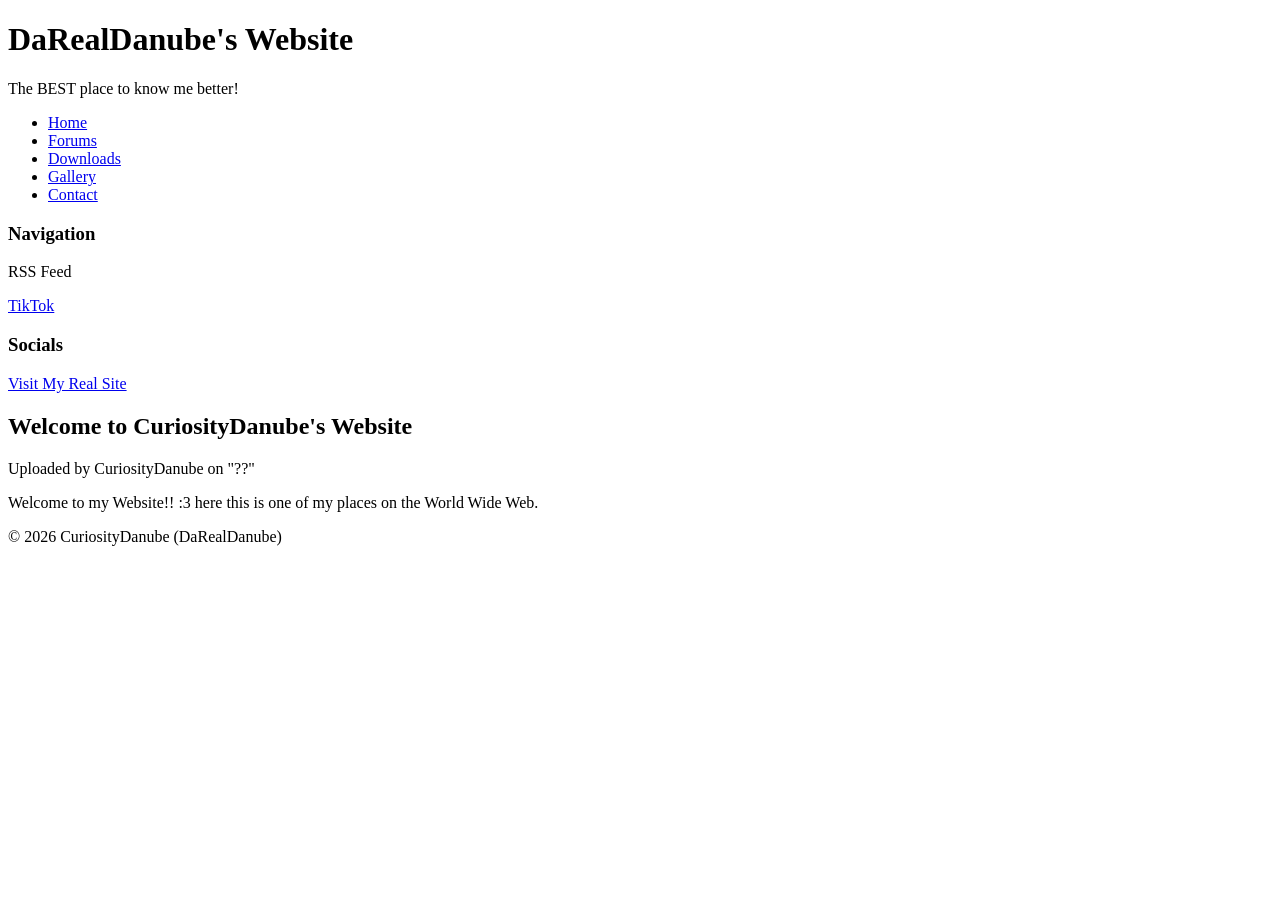
==== TEST/TEST.html @ 01dfa5e4 "Create TEST.html" ====
<!DOCTYPE html>
<html lang="en">
<head>
    <meta charset="UTF-8">
    <meta name="viewport" content="width=device-width, initial-scale=1.0">
    <title>CuriosityDanube's Website</title>

    <!-- External CSS -->
    <link rel="stylesheet" href="core.css">
</head>
<body>

<div id="wrapper">

    <div id="header">
        <h1>DaRealDanube's Website</h1>
        <p>The BEST place to know me better!</p>
    </div>

    <div id="nav">
        <ul>
            <li><a href="curiositydanube.github.io/danube">Home</a></li>
            <li><a href="#">Forums</a></li>
            <li><a href="#">Downloads</a></li>
            <li><a href="#">Gallery</a></li>
            <li><a href="#">Contact</a></li>
        </ul>
    </div>

    <div id="content">

        <div id="sidebar">

            <div class="sidebar-box">
                <h3>Navigation</h3>
                <p><a href="#"></a>RSS Feed</p>
                <p><a href="https://tiktok.com/@darealdanube">TikTok</a></p>
            </div>

            <div class="sidebar-box">
                <h3>Socials</h3>
                <p><a href="https://darealdanube.int.eu.org">Visit My Real Site</a>
</p>
            </div>

        </div>

        <div id="main">

            <div class="post">
                <h2>Welcome to CuriosityDanube's Website</h2>

                <div class="post-info">
                    Uploaded by CuriosityDanube on "??"
                </div>

                <p>
                    Welcome to my Website!! :3 here this is one of my places on the World Wide Web.
                </p>
            </div>

           

        </div>

    </div>

 <div id="footer">&copy 2026 CuriosityDanube (DaRealDanube)</div>

</div>
</body>
</html>
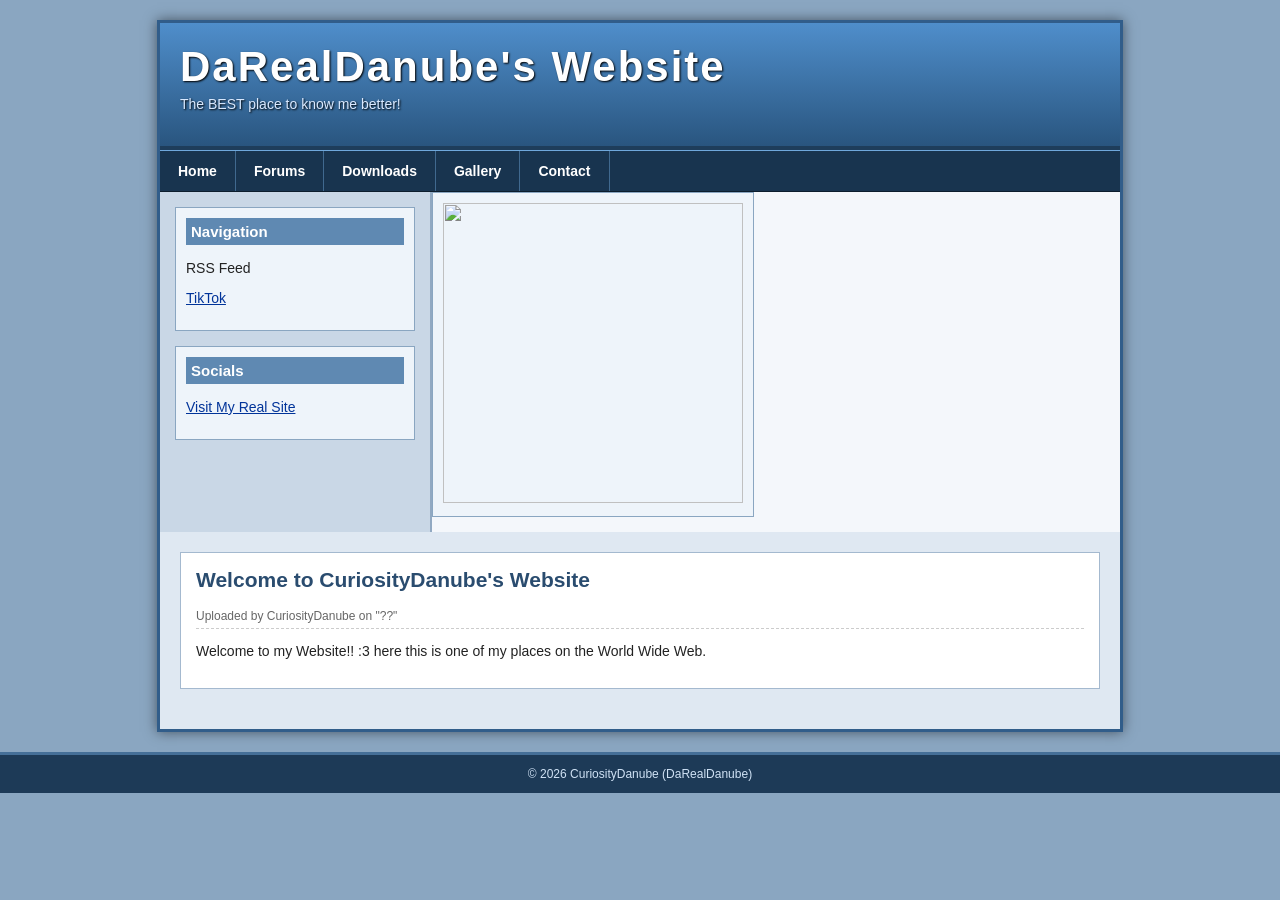
==== commit d5729fe1: "Update TEST.html" ====
--- a/TEST/TEST.html
+++ b/TEST/TEST.html
@@ -28,23 +28,22 @@
     </div>
 
     <div id="content">
-
+        
         <div id="sidebar">
-
             <div class="sidebar-box">
-                <h3>Navigation</h3>
-                <p><a href="#"></a>RSS Feed</p>
-                <p><a href="https://tiktok.com/@darealdanube">TikTok</a></p>
-            </div>
+             <h3>Navigation</h3>
+             <p><a href="curiositydanube.github.io/RSS.xml"></a>RSS Feed</p>
+             <p><a href="https://tiktok.com/@darealdanube">TikTok</a></p></div>
 
             <div class="sidebar-box">
                 <h3>Socials</h3>
-                <p><a href="https://darealdanube.int.eu.org">Visit My Real Site</a>
-</p>
-            </div>
+                <p><a href="https://darealdanube.int.eu.org">Visit My Real Site</a></p></div>
+           </div>
 
-        </div>
-
+           <div class="sidebar-box">
+                <img src="https://curiositydanube.github.io/images/danube.jpeg" width="300" height="300"></div>
+           </div>
+        
         <div id="main">
 
             <div class="post">
--- a/TEST/core.css
+++ b/TEST/core.css
@@ -0,0 +1,193 @@
+/* =========================================
+   CURIOSITYDANUBES STYLESHEET
+   ========================================= */
+
+body {
+    margin: 0;
+    padding: 0;
+    background: #8aa6c1;
+    font-family: Tahoma, Verdana, Arial, Helvetica, sans-serif;
+    color: #222;
+    font-size: 14px;
+}
+
+/* Main Wrapper */
+#wrapper {
+    width: 960px;
+    margin: 20px auto;
+    background: #dfe8f2;
+    border: 3px solid #315d8a;
+    box-shadow: 0 0 12px rgba(0,0,0,0.5);
+}
+
+/* Header */
+#header {
+    background: linear-gradient(to bottom, #4f8ecb, #29557f);
+    color: white;
+    padding: 20px;
+    border-bottom: 4px solid #1e3d5b;
+    text-shadow: 1px 1px 2px black;
+}
+
+#header h1 {
+    margin: 0;
+    font-size: 42px;
+    letter-spacing: 2px;
+}
+
+#header p {
+    margin-top: 5px;
+    color: #d9e9ff;
+}
+
+/* Navigation */
+#nav {
+    background: #18344f;
+    border-top: 1px solid #6fa8dc;
+    border-bottom: 1px solid #0c1d2d;
+}
+
+#nav ul {
+    margin: 0;
+    padding: 0;
+    list-style: none;
+    overflow: hidden;
+}
+
+#nav li {
+    float: left;
+}
+
+#nav a {
+    display: block;
+    padding: 12px 18px;
+    color: white;
+    text-decoration: none;
+    border-right: 1px solid #40698f;
+    font-weight: bold;
+}
+
+#nav a:hover {
+    background: #4d7fad;
+    color: #ffffcc;
+}
+
+/* Content Layout */
+#content {
+    display: flex;
+    background: #f4f7fb;
+}
+
+/* Sidebar */
+#sidebar {
+    width: 240px;
+    background: #c9d7e6;
+    border-right: 2px solid #91a9c2;
+    padding: 15px;
+}
+
+.sidebar-box {
+    background: #eef4fa;
+    border: 1px solid #8aa6c1;
+    margin-bottom: 15px;
+    padding: 10px;
+}
+
+.sidebar-box h3 {
+    margin-top: 0;
+    background: #5f89b2;
+    color: white;
+    padding: 5px;
+    font-size: 15px;
+}
+
+/* Main Area */
+#main {
+    flex: 1;
+    padding: 20px;
+}
+
+.post {
+    background: white;
+    border: 1px solid #a4b9cf;
+    margin-bottom: 20px;
+    padding: 15px;
+}
+
+.post h2 {
+    margin-top: 0;
+    color: #2a4c6f;
+}
+
+.post-info {
+    font-size: 12px;
+    color: #666;
+    margin-bottom: 10px;
+    border-bottom: 1px dashed #ccc;
+    padding-bottom: 5px;
+}
+
+/* Buttons */
+.button {
+    display: inline-block;
+    background: linear-gradient(to bottom, #79a8d8, #4472a3);
+    color: white;
+    padding: 8px 14px;
+    border: 1px solid #24496d;
+    text-decoration: none;
+    font-weight: bold;
+    border-radius: 3px;
+    text-shadow: 1px 1px 1px black;
+}
+
+.button:hover {
+    background: linear-gradient(to bottom, #90bbe8, #5c87b8);
+}
+
+/* Footer */
+#footer {
+    background: #1d3a57;
+    color: #d0e2f5;
+    text-align: center;
+    padding: 12px;
+    border-top: 3px solid #456f98;
+    font-size: 12px;
+}
+
+/* Old-school tables */
+table {
+    width: 100%;
+    border-collapse: collapse;
+    background: white;
+}
+
+table th {
+    background: #4e7ba7;
+    color: white;
+    padding: 8px;
+    border: 1px solid #2e4d6c;
+}
+
+table td {
+    border: 1px solid #b7c7d8;
+    padding: 8px;
+}
+
+/* Old-school link styling */
+a {
+    color: #003399;
+}
+
+a:hover {
+    color: #cc0000;
+}
+
+/* Tiny badge */
+.badge {
+    background: yellow;
+    color: black;
+    font-size: 11px;
+    padding: 2px 5px;
+    border: 1px solid #999;
+    font-weight: bold;
+}
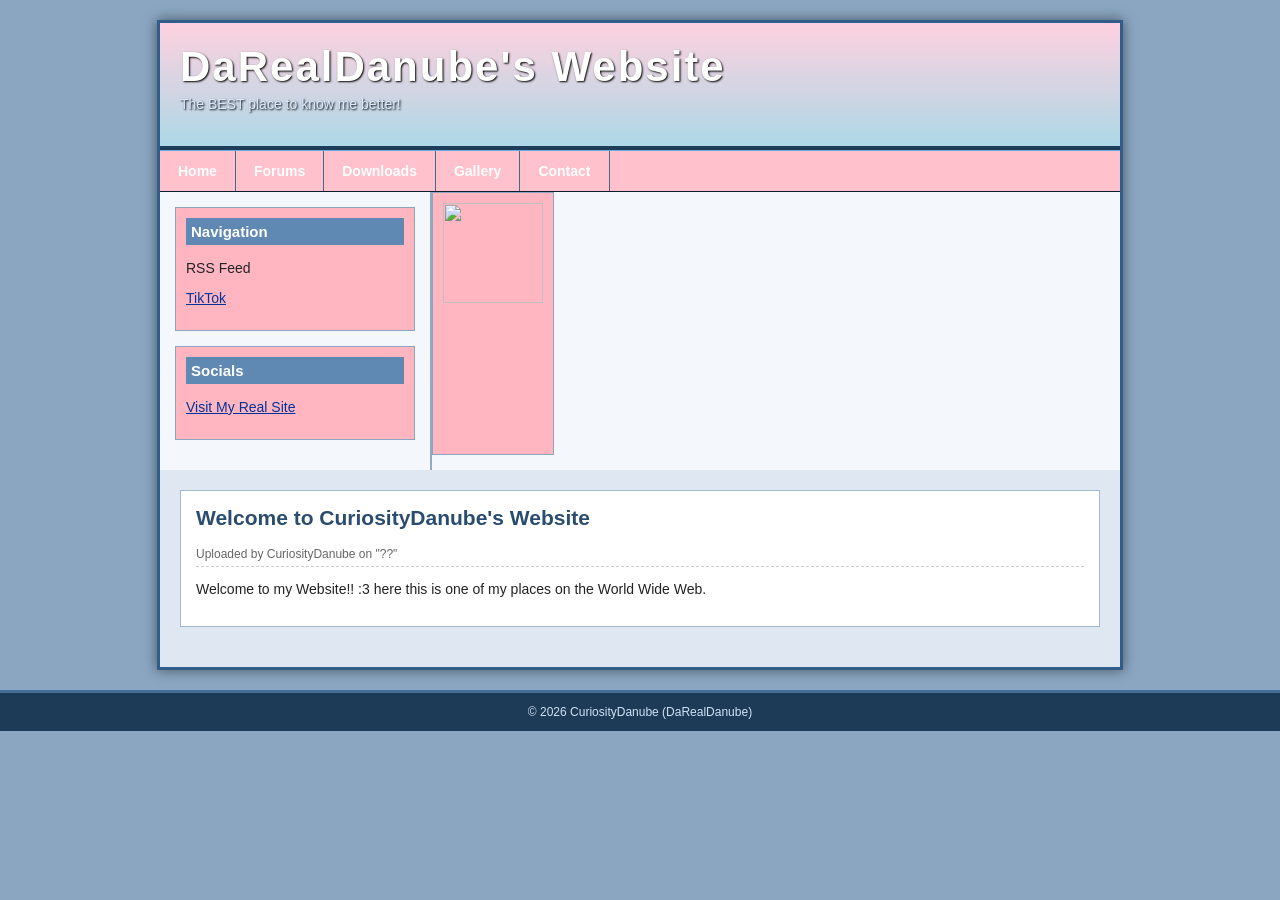
==== commit 8bb17d0b: "Update TEST.html" ====
--- a/TEST/TEST.html
+++ b/TEST/TEST.html
@@ -41,7 +41,7 @@
            </div>
 
            <div class="sidebar-box">
-                <img src="https://curiositydanube.github.io/images/danube.jpeg" width="300" height="300"></div>
+                <img src="https://curiositydanube.github.io/images/danube.jpeg" width="100" height="100"></div>
            </div>
         
         <div id="main">
--- a/TEST/core.css
+++ b/TEST/core.css
@@ -22,7 +22,7 @@
 
 /* Header */
 #header {
-    background: linear-gradient(to bottom, #4f8ecb, #29557f);
+    background: linear-gradient(to bottom, #FFD1DF, #ADD8E6);
     color: white;
     padding: 20px;
     border-bottom: 4px solid #1e3d5b;
@@ -42,7 +42,7 @@
 
 /* Navigation */
 #nav {
-    background: #18344f;
+    background: #FFC1CC;
     border-top: 1px solid #6fa8dc;
     border-bottom: 1px solid #0c1d2d;
 }
@@ -81,13 +81,13 @@
 /* Sidebar */
 #sidebar {
     width: 240px;
-    background: #c9d7e6;
+    background: #f4f7fb;
     border-right: 2px solid #91a9c2;
     padding: 15px;
 }
 
 .sidebar-box {
-    background: #eef4fa;
+    background: #FFB6C1;
     border: 1px solid #8aa6c1;
     margin-bottom: 15px;
     padding: 10px;
